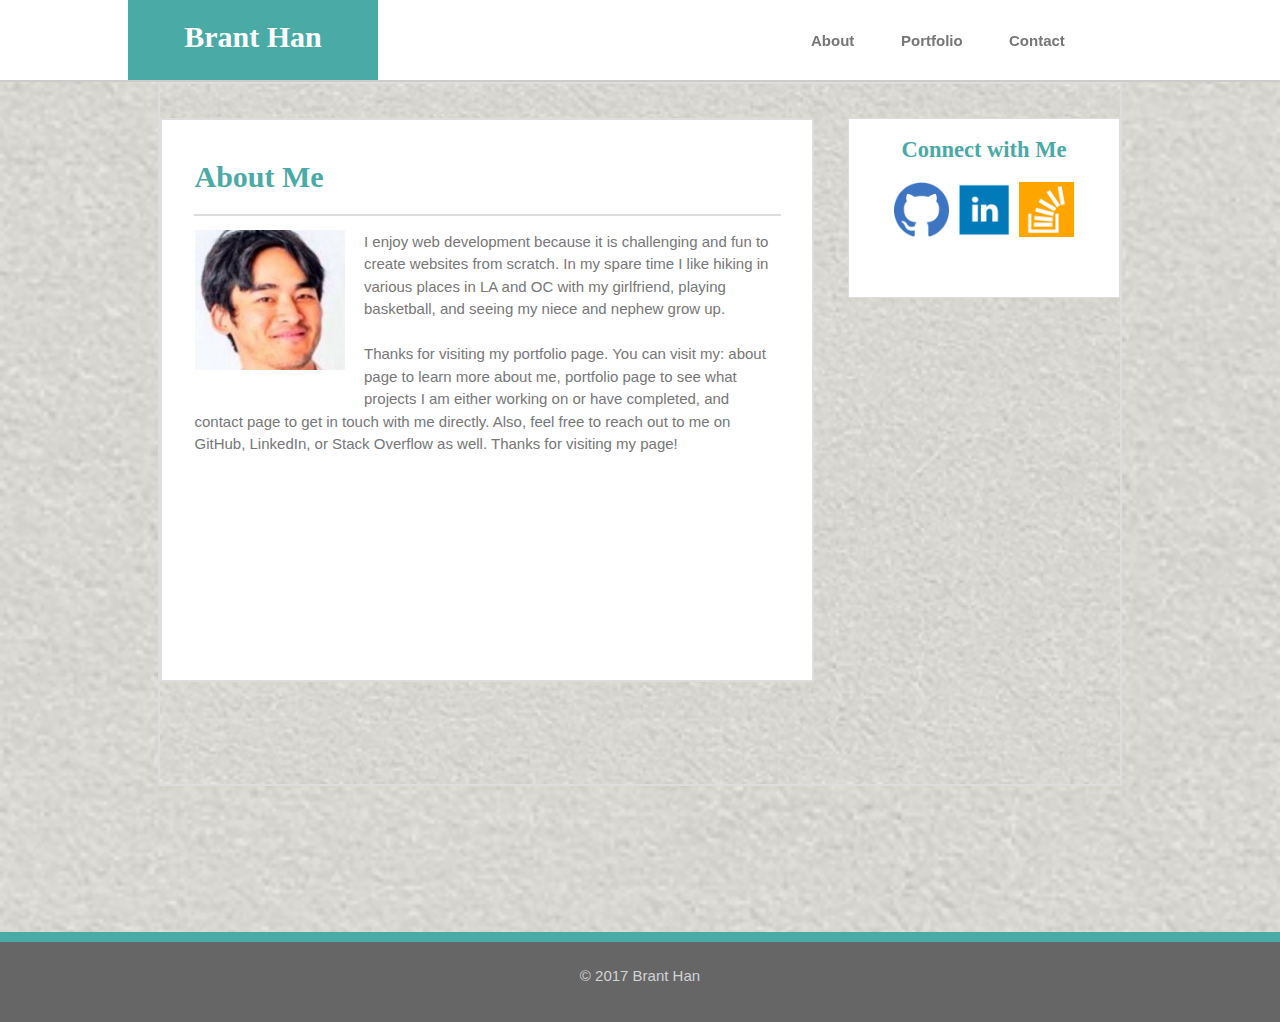
==== index.html @ e9dbefeb "980px query" ====
<!DOCTYPE html>
<html>
<head>
	<title>Brant Han: Portfolio</title>
	
	<link rel="stylesheet" type="text/css" href="./assets/css/style.css"/>
</head>
<body>
<div id="wrap">
	<header>
		<div class="name">
			<h1>Brant Han</h1>
		</div>

		

		<ul class="links">
			<li><a href="./index.html" class="hvr-box-shadow-outset">About</a></li>
			<li><a href="./portfolio.html" class="hvr-box-shadow-outset">Portfolio</a></li>
			<li><a href="./contact.html" class="hvr-box-shadow-outset">Contact</a></li>
		</ul>

	</header>
	<div id="main">
	<div class="primary">
		<div class="middle">
			<div class="about">
				<h1>About Me</h1>
				<hr>
				<img src="./assets/images/12837359.jpg" height="140" width="150" alt="photo"/>
				<p>I enjoy web development because it is challenging and fun to create websites from scratch. In my spare time I like hiking in various places in LA and OC with my girlfriend, playing basketball, and seeing my niece and nephew grow up. <br> <br>Thanks for visiting my portfolio page. You can visit my: about page to learn more about me, portfolio page to see what projects I am either working on or have completed, and contact page to get in touch with me directly. Also, feel free to reach out to me on GitHub, LinkedIn, or Stack Overflow as well. Thanks for visiting my page! </p>
			</div>

			<div class="connect">
				<h2>Connect with Me</h2>
				<a href="https://github.com/monsterreh2b"><img src="./assets/images/1489715365_Github.png" class="hover-outline" height="55" width="55" alt="github-logo"/></a>
				<a href="https://www.linkedin.com/in/brant-han-76862a4/"><img src="./assets/images/1489715459_linkedin_square_color.png " class="hover-outline" height="55" width="55" alt="linkedin logo"/></a>
				<a href="http://stackoverflow.com/users/7359101/monsterreh2b?tab=profile"><img src="./assets/images/1489715520_stackoverflow.png" class="hover-outline" height="55" width="55" alt="stackoverflow logo"/></a>
			</div>
		</div>
	</div>
	</div>
	<!--[if !IE 7]>
	<style type="text/css">
		#wrap {display:table;height:100%}
	</style>
<![endif]-->
</div>
	<footer>
		<p>&copy; 2017 Brant Han<p>


	</footer>
</body>
</html>
---- assets/css/style.css ----
html{
	font-size: 15px;
}
html, body {
	height: 100%;
	margin: 0;
}

/*Opera Fix*/
body:before {
	content:"";
	height:100%;
	float:left;
	width:0;
	margin-top:-32767px;/
}

#wrap {
	min-height: 100%;
}

#main {
	overflow:auto;
	padding-bottom: 80px;
	}  /* must be same height as the footer */

h1, h2{
	font-family: 'Georgia', Times, 'Times New Roman', serif;.
}

p, .contact form, input{
	font-family: 'Arial', 'Helvetica Neue', Helvetica, sans-serif;
	color: #777777;
}
header{
	height: 80px;
	display: flex;
	flex-direction: row;
	justify-content: space-between;
	/*border: 1px solid red;*/

	border-bottom: 2px solid #cccccc;
	background-color: #ffffff;

}

.name{
	width: 250px;
	background-color:#4aaaa5;
	text-align: center;
	margin-left: 10%;
}

.name h1{
	color: #ffffff;

	
}

.hvr-box-shadow-outset {
  display: inline-block;
  vertical-align: middle;
  -webkit-transform: perspective(1px) translateZ(0);
  transform: perspective(1px) translateZ(0);
  box-shadow: 0 0 1px transparent;
  -webkit-transition-duration: 0.3s;
  transition-duration: 0.3s;
  -webkit-transition-property: box-shadow;
  transition-property: box-shadow;
}
.hvr-box-shadow-outset:hover, .hvr-box-shadow-outset:focus, .hvr-box-shadow-outset:active {
  box-shadow: 4px 4px 4px rgba(0, 0, 0, 0.6);
}

.links{
	width: 300px;
	text-align: center;
	/*border: 1px solid red;*/
	margin-right: 15%;

	display: flex;
	flex-direction: row;
	align-items: center;
	justify-content: space-around;
}

/*.links ul{
	 list-style-type: none;
}*/

.links li{
	display: inline-flex;
	font-family: 'Arial', 'Helvetica Neue', Helvetica, sans-serif;
	color: #777777;

}

.links a{
	text-decoration: none;
	color: #777777;
	font-weight: bold;
	padding: 3px 6px;
}

.links a:hover{
	color: white;
	background-color: #4aaaa5;
	padding: 3px 7px;
}
.primary{
	/*border: 1px solid red;*/
	height: 850px;
	background-image: url(../images/sandpaper.png);
	background-position: center;
    background-size: cover;
    background-repeat: repeat;

}

.middle{
	height: 700px;
	width: 960px;
	border: 2px solid #dddddd;
	margin: 0 auto;
	display: flex;
	flex-direction: row;
	justify-content: space-between;

	background-image: url(../images/sandpaper.png);
	background-position: center;
    background-size: cover;
    background-repeat: repeat;
}



.about, .contact{
	width:650px;
	height:80%;
	border: 2px solid #dddddd;
	/*margin-left: 10%;*/
	margin-top: 3.5%;
	background-color: #ffffff;
}

.portfolio{
	width:650px;
	height:725px;
	border: 2px solid #dddddd;

	background-color: #ffffff;
	position: relative;
	top: 34px;
	/*padding-bottom: 20px;

}*/
}

.connect{
	width:270px;
	height: 178px;
	border: 1px solid #dddddd;
	/*margin-left: 2%;*/
	margin-top: 3.5%;
	text-align: center;
	background-color: #ffffff;
}

.connect h2{
	color: #4aaaa5;
}

.connect a{
	margin-left: 2px;
	margin-right: 2px;
}
.about h1, .contact h1, .portfolio h1{
 	margin-left: 5%;
 	color: #4aaaa5;
}
.about hr, .contact hr, .portfolio hr{
	width: 90% ;
	border: 1px solid #dddddd;
}



.about img{
	float: left;
	margin-left: 5%;
	margin-right: 3%;
	margin-bottom: 3%;
	margin-top: 1%;
}
.about p{
	margin-left: 5%;
	margin-right: 5%;
	line-height: 1.5;
}

.about h1{
	margin-top: 40px;
}

.down {
	width: 90%;
	height: 85%;
	margin: 0 auto;
	background-color: #ffffff;
	display: flex;
	flex-direction: column;
	justify-content: space-around;
	/*border: 1px solid red;*/
}

.top, .mid, .bottom{
	width: 100%;
	height: 28%;
	/*background: green;*/
	display: flex;
	flex-direction: row;
	justify-content: space-around;
	/*border: 1px solid green;*/
	/*position: relative;
	left: 30px;*/

}

.background a{
	text-decoration: none;
}

.left, .right{
width: 220px;
	height: 165px;

/*background-image: url(../images/business-q-c-220-160-7.jpg);*/
	background-position: center;
    background-size: cover;
    background-repeat:no-repeat;

    position: relative;
	left: 1px;
}

#hangman{
	background-image: url(../images/business-q-c-220-160-7.jpg)
}

#trivia{
	background-image: url(../images/people-q-c-220-160-7.jpg)
}

#rock-paper{
	background-image: url(../images/technics-q-c-220-160-2.jpg)
}

#rpg{
	background-image: url(../images/city-q-c-220-160-4.jpg)
}

#rutgers{
	background-image: url(../images/sports-q-c-220-160-9.jpg)
}

.background{
	width: 220px;
	height: 60px;
	background-color:#4aaaa5;
	text-align: center;
	
	position: absolute;
	bottom: 3px;
}


.background h3{
	color: #ffffff;
	
}
/*#hangman{
	float: left;
	
}

#hangman-word{
	clear:both;
}*/

.bottom{
	justify-content: flex-start;
	margin-left: 34px;
}

form {
	margin-left: 5%;
}

#message {

    width:92%;
    height:16em;
}


input[type=text] {
    width: 93%;
    border: 1px solid #dddddd;
}

input[type=submit] {
    background-color: #4aaaa5;
    color: white;
    padding: 10px 26px;
    font-size: 1.2em;
}

textarea{
	border: 1px solid #dddddd;
}


footer{
	position: relative;
	margin-top: -80px; /* negative value of footer height */
	height: 80px;
	clear:both;
	
	
	background-color: #666666;
	border-top: 10px solid #4aaaa5;
	text-align: center;
}

footer p{
	color: lightgray;
	margin-top: 25px;
}

.hover-outline:hover {
  outline: 2px solid #CC44B4;
  outline-offset: 1.5px;
}


/*980px, 768px and 640px.*/
/*@media only screen and (min-width: 0px) and (max-width: 966px) {
	.middle{

width: 100%;
height: 660px;

display: flex;
	flex-direction: column;
	justify-content: flex-start;
}

.about{
	width: 100%;
	height: 350px;
}
.contact{
	width:100%;
	height:400px;
}

.connect{
	width:100%;
	height: 127px;
	margin-top: 50px;
}
}*/

@media only screen and (min-width: 769px) and (max-width: 980px) {
header{
	height: 94px;
}
.name{
	margin-left:124px;
}

.name h1{
	position: relative;
	top: 10px;
	/*font-weight: bold;*/
}


.links a{
	font-size: 17px;
	margin-left:33px;
	padding: 3px 0px;
}
.middle{
	height: 922px;

	}

#middle-bottom{
	height: 1500px;
}
.about, .contact{
	width:418px;
	height:798px;
	margin-left: 115px;
	margin-bottom: 44px;
	/*overflow: auto;*/
}

.contact{
	padding-top: 23px;
	height:740px;
}
.about img{

	width:360px;
	height:267px;
	float: none;
	margin-top:30px;

}

.about p{
	font-size: 17px;
	line-height: 1.5;
}
.connect{
	width:270px;
	height: 200px;
	margin-right: 115px;
}

.connect img{
	margin-top:24px;
	width:63px;
	height: 63px;
}

.connect, .portfolio{
	padding-top: 9px;
	}



/*@media only screen and (min-width: 0px) and (max-width: 846px) {
	.top, .mid, .bottom{
		overflow: auto;
	}
	}*/

/*@media only screen and (min-width: 0px) and (max-width: 650px) {
 .top, .mid, .bottom{
 	display: flex;
	flex-direction: column;

 }
}*/

/*@media only screen and (min-width: 0px) and (max-width: 600px) {
 .about{
 	height: 400px;
 	overflow: auto;
 }
}

@media only screen and (min-width: 0px) and (max-width: 561px) {
	.name h1{
		position: relative;
		bottom: 15px;
	}
	.links li{
		margin-right: 13px;
}
.about{
 	/*height: 400px;*/
 	/*overflow: auto;
 }
	}*/

.down{
	height:100%;
}
.top, .mid, .bottom{
	width: 100%;
	height: 642px;
	
	display: flex;
	flex-direction: column;
	justify-content: space-between;
	
}

.left, .right{
width: 357px;
	height: 279px;
	margin-bottom:20px;
	/*margin-top:20px;*/
	}

.portfolio{
width:418px;
	height:1800px;
	margin-left: 115px;
	margin-bottom: 44px;
	border: 2px solid #dddddd;

	background-color: #ffffff;
}
#rock-paper{
	/*position:absolute;
	left:22px;*/
	height:261px;
}

.bottom{
	margin-left:0;
	height:324px;
	position: relative;
	bottom:36px;
}

/*#middle-bottom{
	height:100%;
}*/

.background{
	width: 100%;
}

.mid{
	position: relative;
	bottom:17px;
}



}
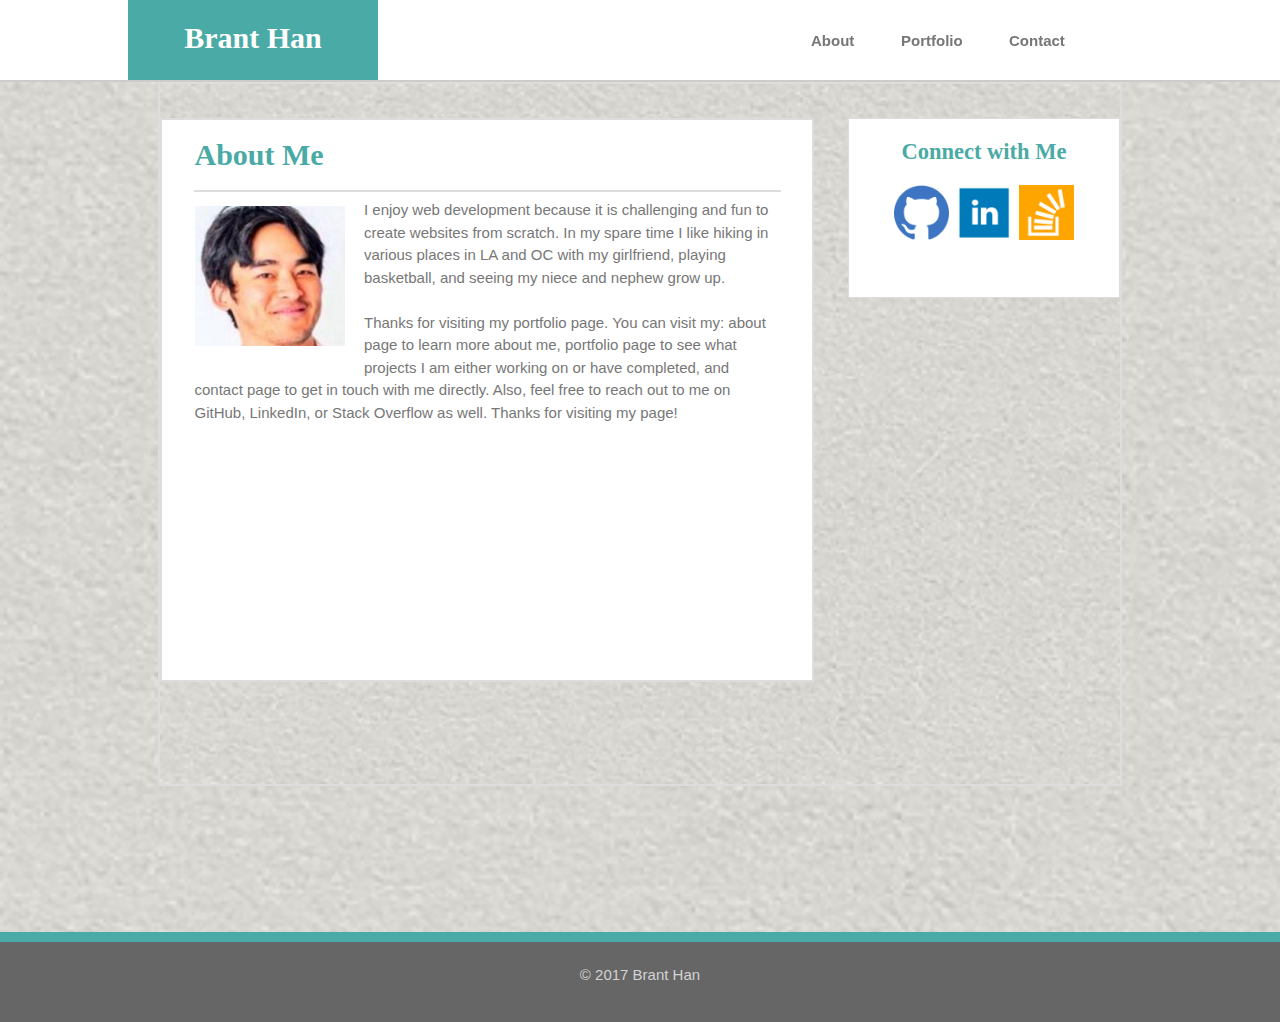
==== commit 01437e2e: "980 media query done with reset css" ====
--- a/index.html
+++ b/index.html
@@ -2,8 +2,9 @@
 <html>
 <head>
 	<title>Brant Han: Portfolio</title>
-	
+	<link rel="stylesheet" type="text/css" href="./assets/css/reset.css">
 	<link rel="stylesheet" type="text/css" href="./assets/css/style.css"/>
+	<meta name="viewport" content="width=device-width,initial-scale=1.0">
 </head>
 <body>
 <div id="wrap">
--- a/assets/css/style.css
+++ b/assets/css/style.css
@@ -28,6 +28,19 @@
 	font-family: 'Georgia', Times, 'Times New Roman', serif;.
 }
 
+h1{
+	font-size: 2em;
+	font-weight: bold;
+}
+
+h3{
+	font-size: 1.3em;
+}
+.connect h2{
+	font-size: 1.5em;
+	font-weight: bold;
+}
+
 p, .contact form, input{
 	font-family: 'Arial', 'Helvetica Neue', Helvetica, sans-serif;
 	color: #777777;
@@ -53,7 +66,7 @@
 
 .name h1{
 	color: #ffffff;
-
+	margin-top: 23px;
 	
 }
 
@@ -168,6 +181,8 @@
 
 .connect h2{
 	color: #4aaaa5;
+	margin-top:22px;
+	margin-bottom: 22px;
 }
 
 .connect a{
@@ -176,6 +191,8 @@
 }
 .about h1, .contact h1, .portfolio h1{
  	margin-left: 5%;
+ 	margin-top: 20px;
+	margin-bottom: 20px;
  	color: #4aaaa5;
 }
 .about hr, .contact hr, .portfolio hr{
@@ -198,9 +215,11 @@
 	line-height: 1.5;
 }
 
-.about h1{
-	margin-top: 40px;
-}
+/*.about h1{
+	margin-top: 20px;
+	margin-bottom: 20px;
+	
+}*/
 
 .down {
 	width: 90%;
@@ -276,7 +295,7 @@
 
 .background h3{
 	color: #ffffff;
-	
+	margin-top: 20px;
 }
 /*#hangman{
 	float: left;
@@ -506,10 +525,14 @@
 
 	background-color: #ffffff;
 }
+
+.portfolio h1{
+	margin-top: 20px;
+}
 #rock-paper{
 	/*position:absolute;
 	left:22px;*/
-	height:261px;
+	height:277px;
 }
 
 .bottom{
@@ -532,6 +555,12 @@
 	bottom:17px;
 }
 
+#main{
+		background-image: url(../images/sandpaper.png);
+	background-position: center;
+    background-size: cover;
+    background-repeat: repeat;
+}
 
 
 }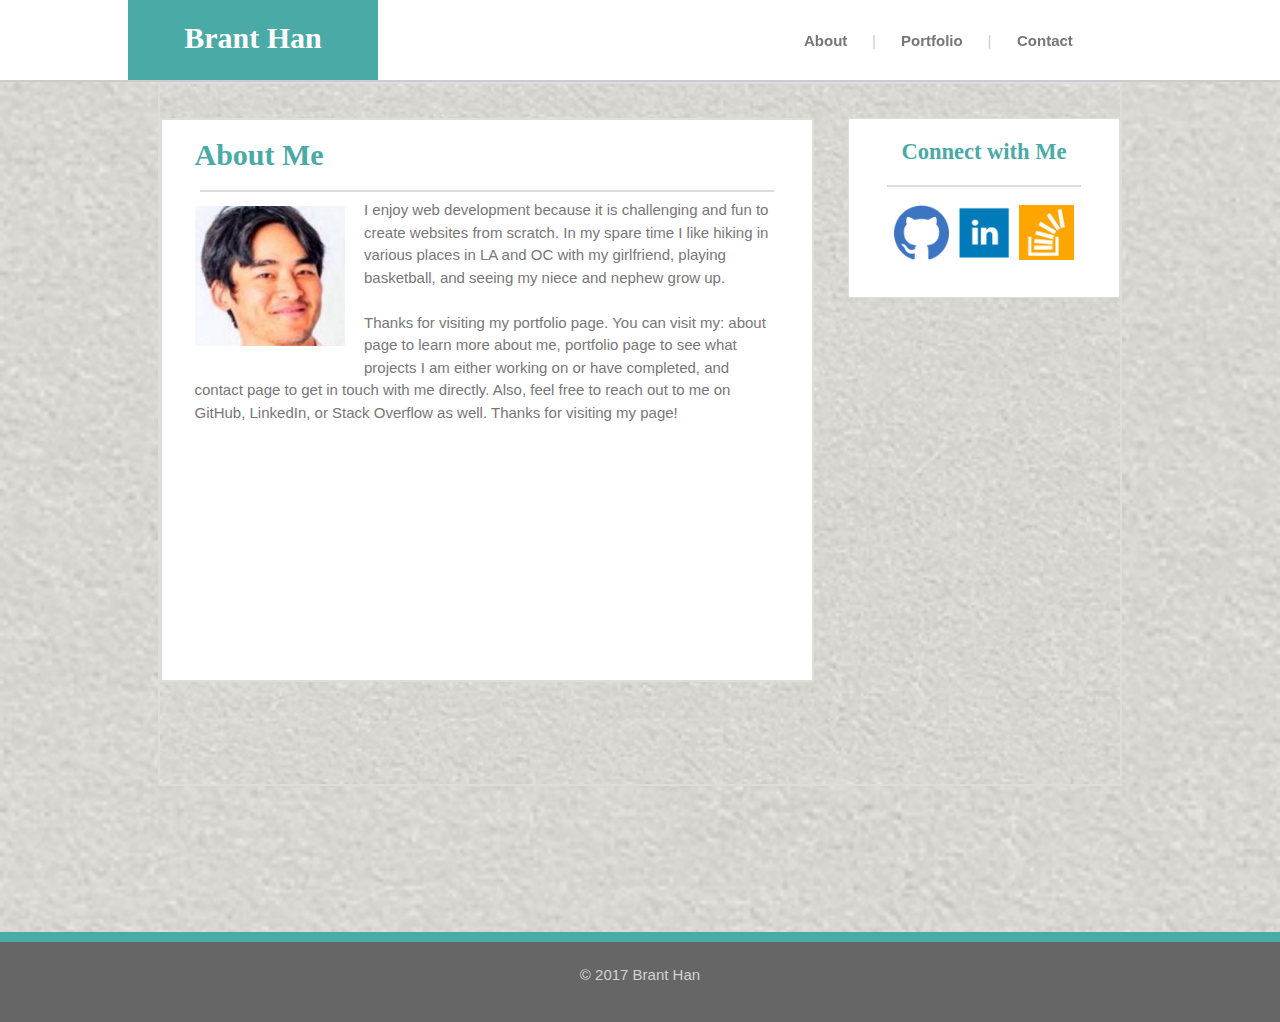
==== commit c8f88ad5: "Finished 768 media query" ====
--- a/index.html
+++ b/index.html
@@ -16,8 +16,8 @@
 		
 
 		<ul class="links">
-			<li><a href="./index.html" class="hvr-box-shadow-outset">About</a></li>
-			<li><a href="./portfolio.html" class="hvr-box-shadow-outset">Portfolio</a></li>
+			<li><a href="./index.html" class="hvr-box-shadow-outset">About</a></li><p>|</p>
+			<li><a href="./portfolio.html" class="hvr-box-shadow-outset">Portfolio</a></li><p>|</p>
 			<li><a href="./contact.html" class="hvr-box-shadow-outset">Contact</a></li>
 		</ul>
 
@@ -34,6 +34,7 @@
 
 			<div class="connect">
 				<h2>Connect with Me</h2>
+				<hr>
 				<a href="https://github.com/monsterreh2b"><img src="./assets/images/1489715365_Github.png" class="hover-outline" height="55" width="55" alt="github-logo"/></a>
 				<a href="https://www.linkedin.com/in/brant-han-76862a4/"><img src="./assets/images/1489715459_linkedin_square_color.png " class="hover-outline" height="55" width="55" alt="linkedin logo"/></a>
 				<a href="http://stackoverflow.com/users/7359101/monsterreh2b?tab=profile"><img src="./assets/images/1489715520_stackoverflow.png" class="hover-outline" height="55" width="55" alt="stackoverflow logo"/></a>
--- a/assets/css/style.css
+++ b/assets/css/style.css
@@ -106,6 +106,7 @@
 	font-family: 'Arial', 'Helvetica Neue', Helvetica, sans-serif;
 	color: #777777;
 
+
 }
 
 .links a{
@@ -119,6 +120,10 @@
 	color: white;
 	background-color: #4aaaa5;
 	padding: 3px 7px;
+}
+
+.links p{
+	color: #cccccc;
 }
 .primary{
 	/*border: 1px solid red;*/
@@ -196,11 +201,15 @@
  	color: #4aaaa5;
 }
 .about hr, .contact hr, .portfolio hr{
-	width: 90% ;
+	width: 88% ;
 	border: 1px solid #dddddd;
 }
 
-
+.connect hr{
+	width: 71%;
+	border: 0.75px solid #dddddd;
+	margin-bottom: 18px;
+}
 
 .about img{
 	float: left;
@@ -455,6 +464,9 @@
 	height: 63px;
 }
 
+.connect hr{
+margin-bottom: 8px;
+}
 .connect, .portfolio{
 	padding-top: 9px;
 	}
@@ -561,6 +573,155 @@
     background-size: cover;
     background-repeat: repeat;
 }
-
-
-}+.links p{
+	margin-left: 25px;
+}
+p, .contact form, input{
+	font-size: 16px;
+	}
+}
+
+@media only screen and (min-width: 641px) and (max-width: 768px) {
+.links{
+	margin-right: 1%;
+}
+
+.name{
+	margin-left: 2%;
+}
+
+.middle{
+	flex-direction: column;
+	width: 100%;
+}
+
+.about, .contact, .portfolio{
+	width: 97%;
+}
+
+.portfolio{
+	margin-left: 1%;
+}
+
+.about img{
+	width: 334px;
+	height: 247px;
+	margin-top: 3%;
+}
+
+.about h1, .contact h1, .portfolio h1{
+	margin-top: 38px;
+	margin-bottom: 30px;
+}
+
+
+.about{
+	height: 92%;
+	margin-left:1%;
+	padding-bottom: 122px;
+}
+.about p{
+	margin-top:3%;
+	line-height: 2;
+	font-size: 1.2em;
+}
+
+.connect{
+	width: 92%;
+	height:202px;
+	padding-bottom: 36px;
+	padding-top:15px;
+	text-align: left;
+	padding-left: 5%;
+	margin-left:1%;
+	
+}
+
+.connect hr{
+	width: 99%;
+	
+}
+
+.primary{
+	height: 970px;
+}
+
+#main{
+	padding-bottom: 65px;
+}
+
+footer p{
+	margin-top: 34px;
+	}
+.contact{
+	margin-left:1%;
+	padding-bottom: 5%;
+}
+
+p, .contact form, input{
+	font-size: 1.2em;
+	}
+
+	#message {
+
+    height:18em;
+}
+
+.down{
+	height: 100%;
+	width: 100%;
+	padding-bottom: 14%;
+}
+
+.left, .right{
+width: 316px;
+	height: 236px;
+}
+
+#primary-extend{
+	height: 1249px;
+}
+
+.connect{
+	width: 92%;
+	position: relative;
+	top: 37%;
+	left: 0%;
+}
+
+
+.portfolio hr{
+	margin-bottom: 5%;
+	width: 93%;
+}
+.mid{
+	margin-top: 12%;
+}
+
+.bottom{
+	margin-top: 12%;
+}
+
+.top, .mid, .bottom{
+	width: 98%;
+	margin-left: 1%;
+}
+.bottom{
+	margin-left: 26px;
+}
+
+#main{
+	background-image: url(../images/sandpaper.png);
+	background-position: center;
+    background-size: cover;
+    background-repeat: repeat;
+}
+
+footer{
+	margin-top:-4px;
+}
+
+.background{
+	width:100%;
+}
+}
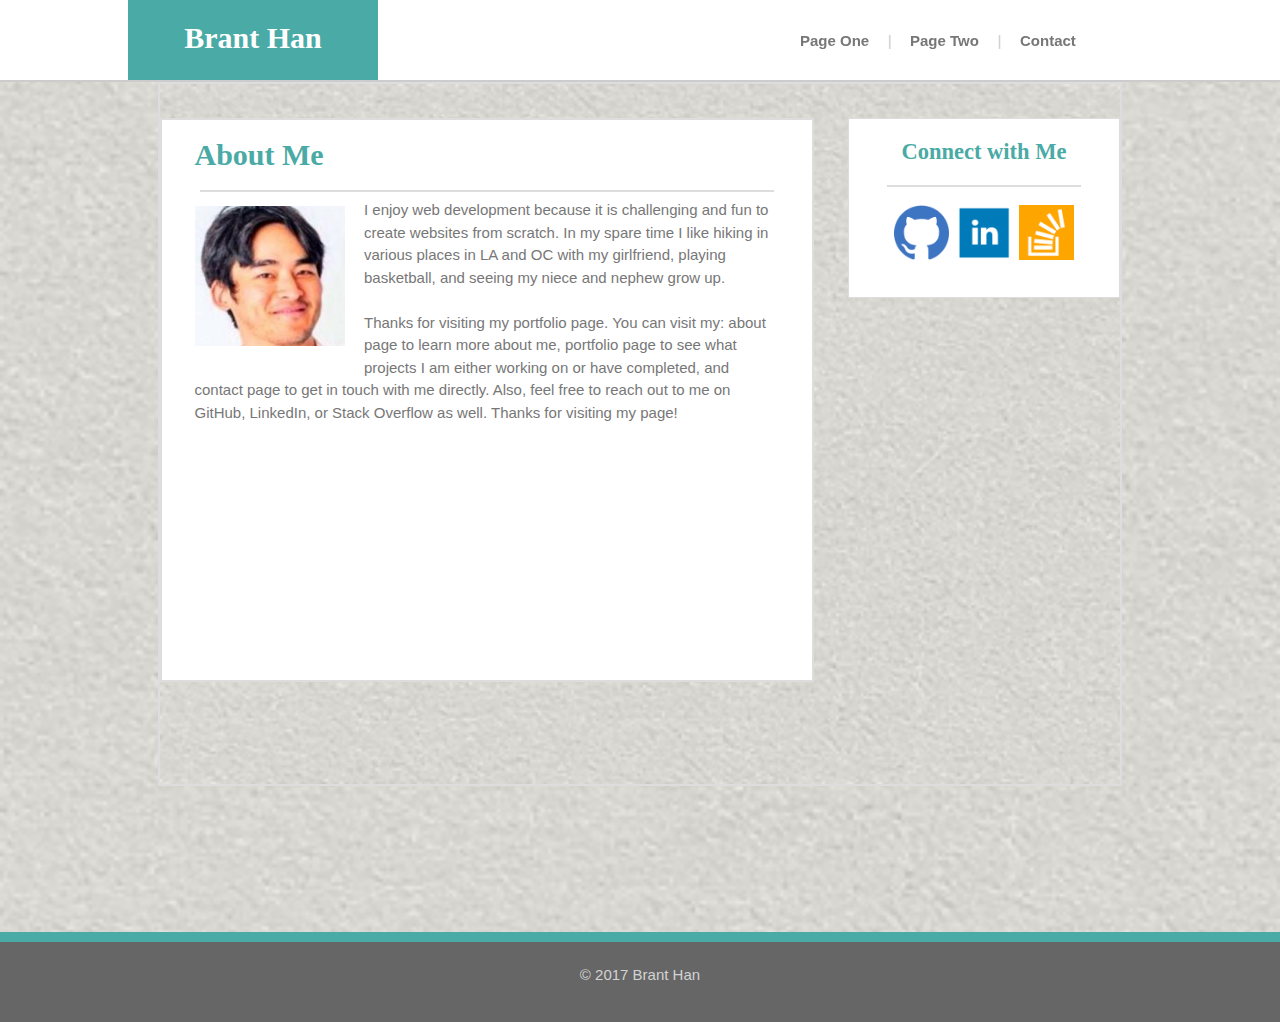
==== commit 877d9a51: "Added page 2" ====
--- a/index.html
+++ b/index.html
@@ -10,14 +10,14 @@
 <div id="wrap">
 	<header>
 		<div class="name">
-			<h1>Brant Han</h1>
+			<a href="./index.html"><h1>Brant Han</h1></a>
 		</div>
 
 		
 
 		<ul class="links">
-			<li><a href="./index.html" class="hvr-box-shadow-outset">About</a></li><p>|</p>
-			<li><a href="./portfolio.html" class="hvr-box-shadow-outset">Portfolio</a></li><p>|</p>
+			<li><a href="./portfolio.html" class="hvr-box-shadow-outset">Page One</a></li><p>|</p>
+			<li><a href="./portfolio2.html" class="hvr-box-shadow-outset">Page Two</a></li><p>|</p>
 			<li><a href="./contact.html" class="hvr-box-shadow-outset">Contact</a></li>
 		</ul>
 
--- a/assets/css/style.css
+++ b/assets/css/style.css
@@ -31,6 +31,7 @@
 h1{
 	font-size: 2em;
 	font-weight: bold;
+
 }
 
 h3{
@@ -68,6 +69,10 @@
 	color: #ffffff;
 	margin-top: 23px;
 	
+}
+
+.name a{
+	text-decoration: none;
 }
 
 .hvr-box-shadow-outset {
@@ -272,23 +277,39 @@
 }
 
 #hangman{
-	background-image: url(../images/business-q-c-220-160-7.jpg)
-}
-
+	background-image: url(../images/Boostrap_logo.svg)
+}
+
+#crystal{
+	background-image: url(../images/crystal-881078_640.jpg)
+}
 #trivia{
-	background-image: url(../images/people-q-c-220-160-7.jpg)
+	background-image: url(../images/27760064464_25bd62bc24.jpg)
+}
+
+#psychic{
+	background-image: url(../images/fortune-telling-1989579_960_720.jpg)
+
+}
+
+#construction{
+	background-image: url(../images/sign-34184_640.png)
 }
 
 #rock-paper{
-	background-image: url(../images/technics-q-c-220-160-2.jpg)
+	background-image: url(../images/28356818991_24b9d5246d_b.jpg)
 }
 
 #rpg{
-	background-image: url(../images/city-q-c-220-160-4.jpg)
+	background-image: url(../images/dancers-photo.png)
 }
 
 #rutgers{
-	background-image: url(../images/sports-q-c-220-160-9.jpg)
+	background-image: url(../images/1-12313172492sOG.jpg)
+}
+
+#calc{
+	background-image: url(../images/3915942881_b941af9809_b.jpg)
 }
 
 .background{
@@ -725,3 +746,133 @@
 	width:100%;
 }
 }
+
+@media only screen and (min-width: 0px) and (max-width: 640px) {
+header{
+	flex-direction: column;
+	height: 155px;
+	position: static;
+}
+
+.name{
+	margin-left:0;
+	width: 100%;
+	height: 90px;
+}
+
+.name h1{
+	margin-top: 30px;
+}
+.links{
+	margin: 0 auto;
+	margin-bottom: 3%;
+	width: 100%;
+	font-size: 1.2em;
+}
+
+.links p{
+	display: none;
+}
+
+.about img{
+	width: 563px;
+	height: 404px;
+}
+
+.about hr, .contact hr{
+	margin-right: 8%;
+	margin-top:5%;
+	margin-bottom:4%;
+}
+
+
+.about{
+	padding-bottom: 19%;
+}
+
+.primary{
+	height:100%;
+}
+
+.middle{
+	height: 100%;
+	flex-direction: column;
+}
+.about p{
+	line-height:2;
+	font-size: 1.3em;
+}
+
+.connect  {
+	width: 100%;
+	text-align: left;
+	padding-left:3%;
+}
+
+.connect hr{
+	width: 58%;
+	margin-right: 42%;
+}
+
+.connect img{
+	height:62px;
+	width: 62px;
+}
+
+#main{
+	padding-bottom: 103px;
+	background-image: url(../images/sandpaper.png);
+	background-position: center;
+    background-size: cover;
+    background-repeat: repeat;
+}
+p, .contact form, input{
+	font-size: 1.2em;
+	padding-bottom: 4%;
+}
+#message{
+	height:18em;
+}
+
+.portfolio, .down{
+	height: 100%;
+	padding-bottom: 0%;
+	margin-bottom: 4%;
+}
+
+.top, .mid, .bottom{
+	flex-direction: column;
+	height: 100%;
+}
+
+.left, .right{
+	width: 538px;
+	height: 402px;
+}
+#last{
+	display: none;
+}
+
+.portfolio hr{
+	margin-bottom: 0%;
+	margin-right:11%;
+	width:84%;
+}
+.left{
+	margin-bottom: 7%;
+	margin-top:7%;
+}
+
+.bottom{
+	margin-left: 0px;
+}
+
+.background{
+	width:100%;
+	bottom:8px;
+}
+
+.background h3{
+	font-size: 1.5em;
+}
+}
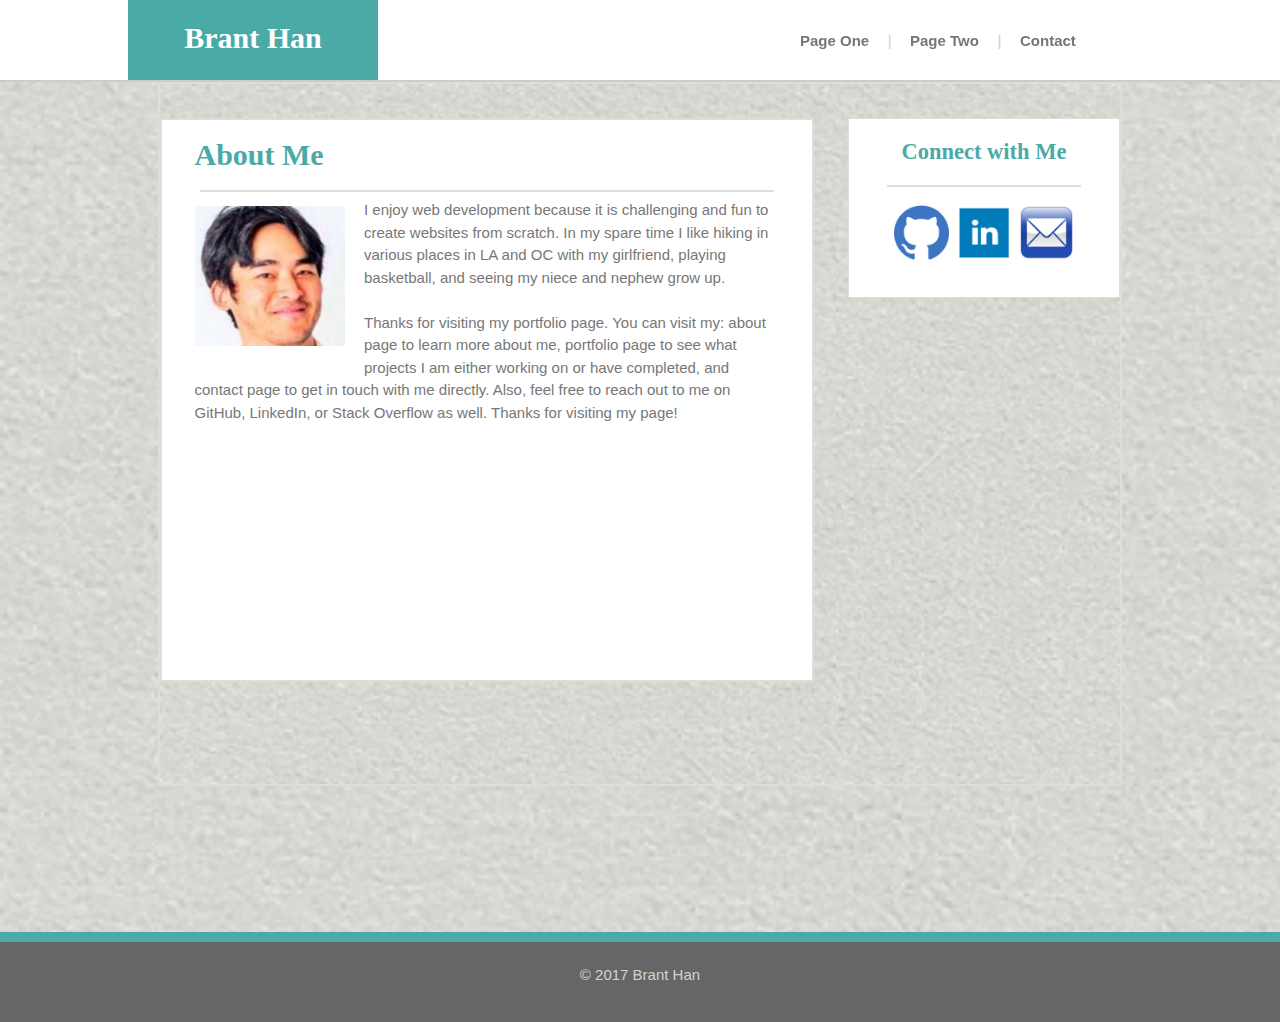
==== commit 393c1726: "Updated email link" ====
--- a/index.html
+++ b/index.html
@@ -37,7 +37,7 @@
 				<hr>
 				<a href="https://github.com/monsterreh2b"><img src="./assets/images/1489715365_Github.png" class="hover-outline" height="55" width="55" alt="github-logo"/></a>
 				<a href="https://www.linkedin.com/in/brant-han-76862a4/"><img src="./assets/images/1489715459_linkedin_square_color.png " class="hover-outline" height="55" width="55" alt="linkedin logo"/></a>
-				<a href="http://stackoverflow.com/users/7359101/monsterreh2b?tab=profile"><img src="./assets/images/1489715520_stackoverflow.png" class="hover-outline" height="55" width="55" alt="stackoverflow logo"/></a>
+				<a href="mailto:brant.han@gmail.com"><img src="./assets/images/Email_Shiny_Icon.svg.png" class="hover-outline" height="55" width="55" alt="stackoverflow logo"/></a>
 			</div>
 		</div>
 	</div>
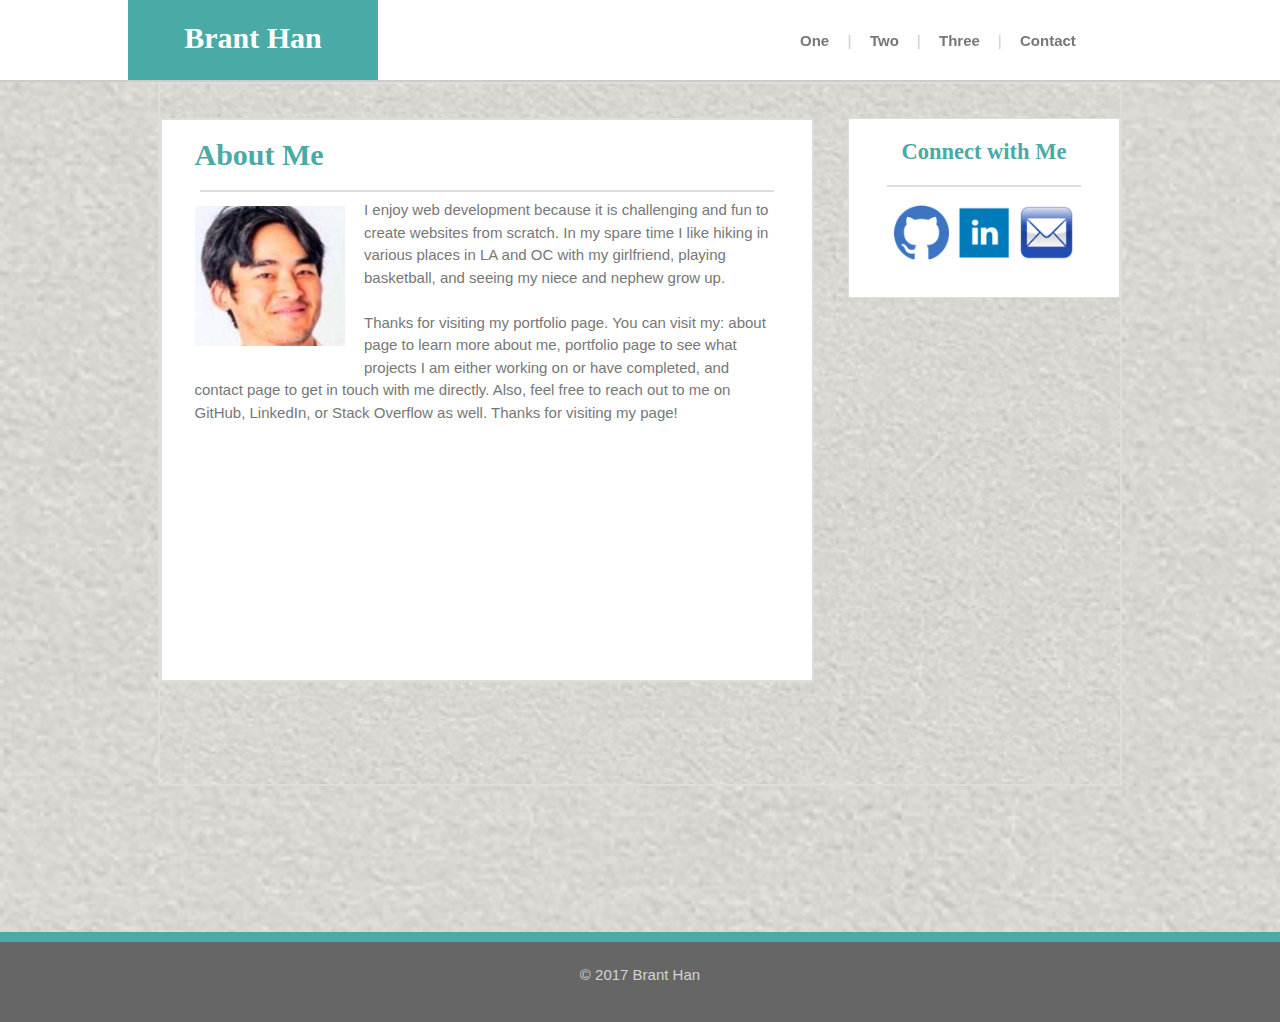
==== commit aef61df7: "Added train" ====
--- a/index.html
+++ b/index.html
@@ -16,8 +16,9 @@
 		
 
 		<ul class="links">
-			<li><a href="./portfolio.html" class="hvr-box-shadow-outset">Page One</a></li><p>|</p>
-			<li><a href="./portfolio2.html" class="hvr-box-shadow-outset">Page Two</a></li><p>|</p>
+			<li><a href="./portfolio.html" class="hvr-box-shadow-outset">One</a></li><p>|</p>
+			<li><a href="./portfolio2.html" class="hvr-box-shadow-outset">Two</a></li><p>|</p>
+			<li><a href="./portfolio3.html" class="hvr-box-shadow-outset">Three</a></li><p>|</p>
 			<li><a href="./contact.html" class="hvr-box-shadow-outset">Contact</a></li>
 		</ul>
 
--- a/assets/css/style.css
+++ b/assets/css/style.css
@@ -287,6 +287,15 @@
 	background-image: url(../images/27760064464_25bd62bc24.jpg)
 }
 
+#basketball{
+	background-image: url(../images/7345d1088900a7e09bc2d552c161ed6b_basketball-court-wallpapers-hd-basketball-court-background-clipart_2000-1328.jpeg)	
+}
+
+#nba{
+	background-image: url(../images/9163118621_6383b11002_b.jpg)	
+}
+
+
 #psychic{
 	background-image: url(../images/fortune-telling-1989579_960_720.jpg)
 
@@ -310,6 +319,10 @@
 
 #calc{
 	background-image: url(../images/3915942881_b941af9809_b.jpg)
+}
+
+#train{
+	background-image: url(../images/data4.jpg)
 }
 
 .background{
